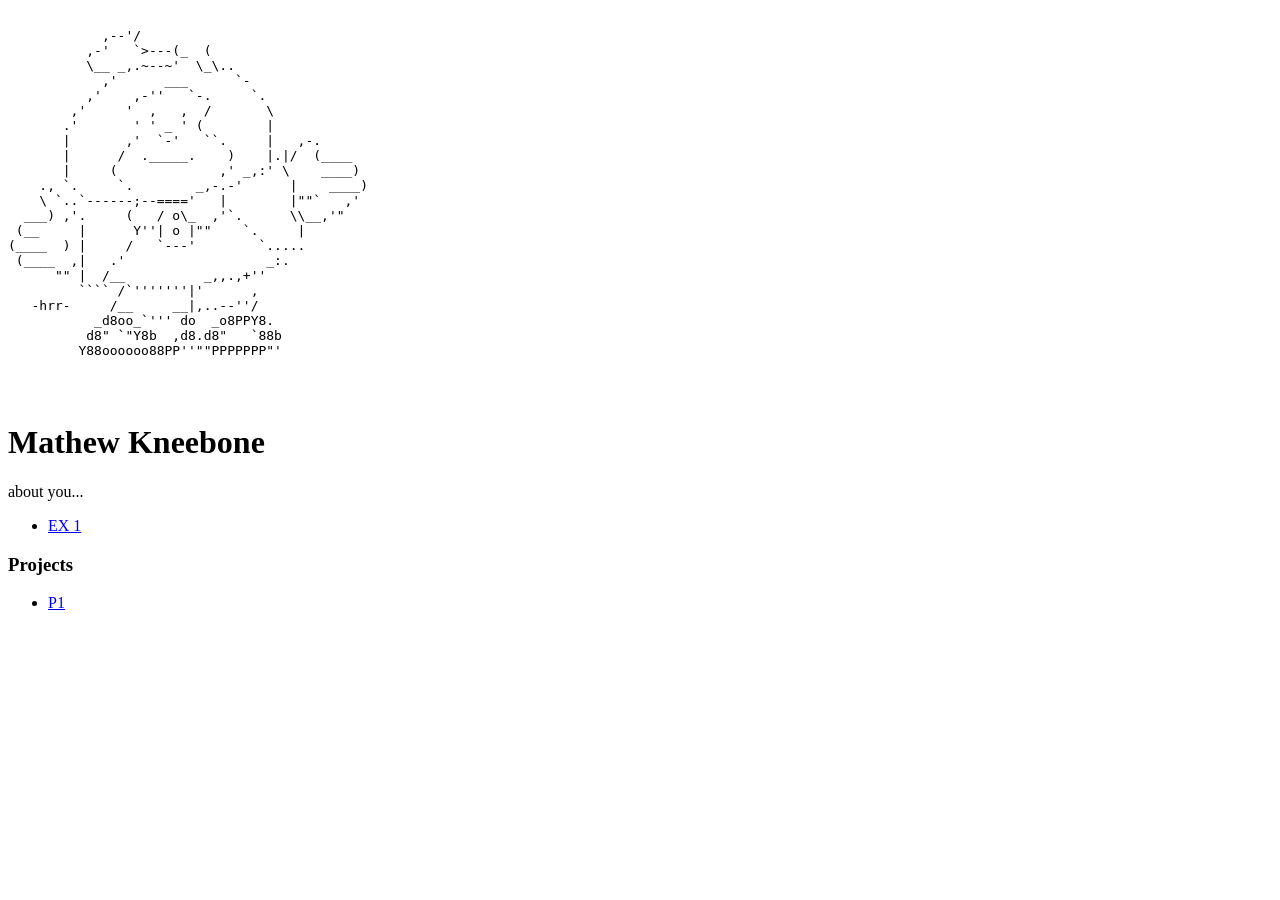
==== index.html @ 64d5e568 "Uploading personal site files" ====
<!doctype html>
<html>
  <head>
    <title>Mathew's Interactive Site</title>
    <meta charset="utf-8" />
  </head>

  <body>
    <!-- this is where my code is-->
    <div id="container">
      <pre>

            ,--'/
          ,-'   `>---(_  (
          \__ _,.~--~'  \_\..
            ,'      ___      `-
          ,'    ,-''   `-.     `.
        ,'     '  ,   ,  /       \
       .'       ' ' _ ' (        |
       |       ,'  `-'   ``.     |   ,-.
       |      /  ._____.    )    |.|/  (____
       |     (             ,' _,:' \    ____)
    ., `.     `.        _,-.-'      |    ____)
    \ `..`------;--===='   |        |""`   ,'
  ___) ,'.     (   / o\_  ,'`.      \\__,'"
 (__     |      Y''| o |""    `.     |
(____  ) |     /   `---'        `.....
 (____  ,|   .'                  _:.
      "" |  /__          _,,.,+''
         ```` /`'''''''|'      ,
   -hrr-     /__     __|,..--''/
           _d8oo_`''' do  _o8PPY8.
          d8" `"Y8b  ,d8.d8"   `88b
         Y88oooooo88PP''""PPPPPPP"'


    </pre
      >

      <!-- about me-->
      <h1>Mathew Kneebone</h1>
      <p class="desc">about you...</p>

      <!-- my work -->
      <div id="exercises">
        <ul>
          <li><a href="#">EX 1</a></li>
        </ul>
      </div>

      <div id="projects">
        <h3>Projects</h3>

        <ul>
          <li><a href="#">P1</a></li>
        </ul>
      </div>
    </div>
  </body>
</html>
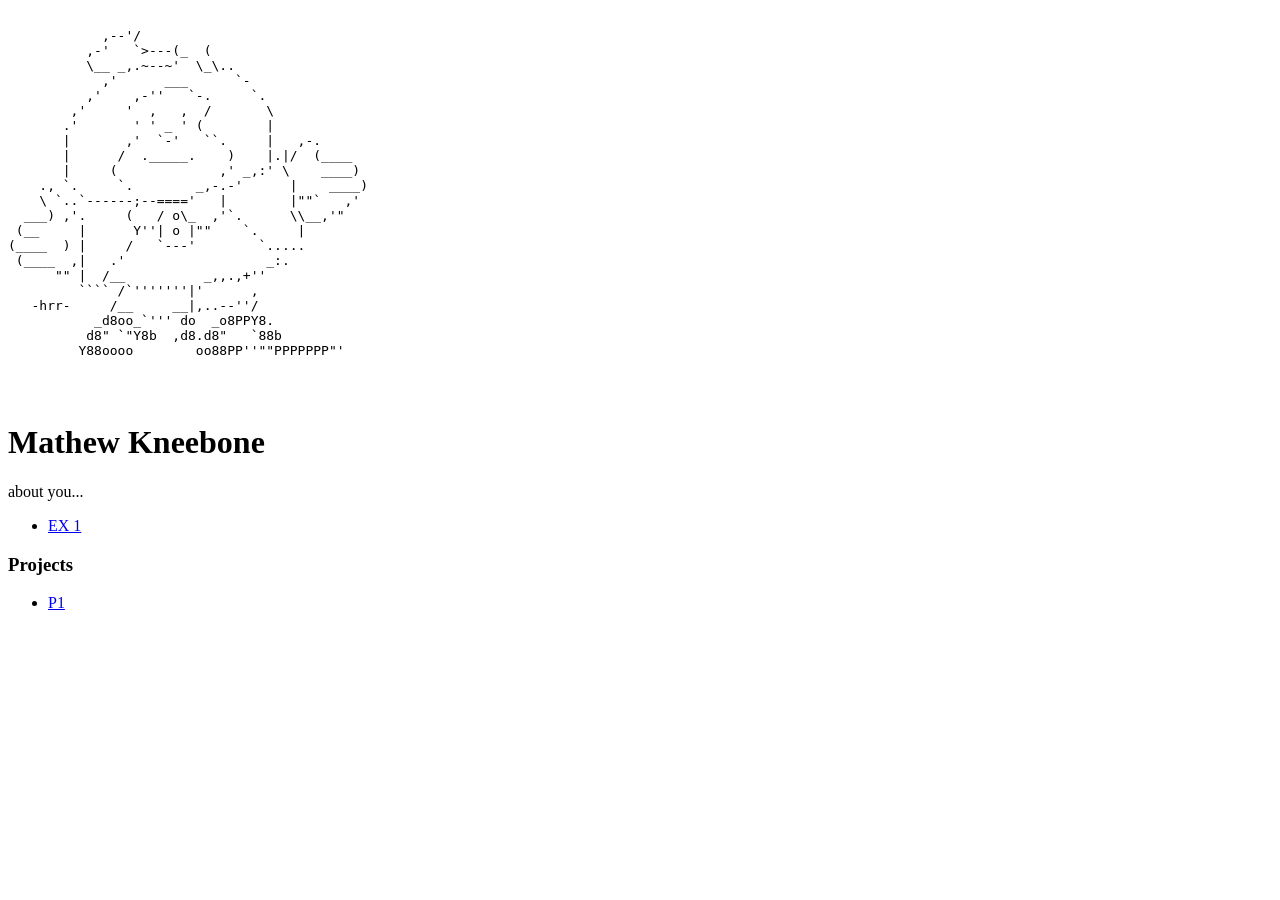
==== commit 5ac5b783: "Fix ASCII art in index.html" ====
--- a/index.html
+++ b/index.html
@@ -31,7 +31,7 @@
    -hrr-     /__     __|,..--''/
            _d8oo_`''' do  _o8PPY8.
           d8" `"Y8b  ,d8.d8"   `88b
-         Y88oooooo88PP''""PPPPPPP"'
+         Y88oooo        oo88PP''""PPPPPPP"'
 
 
     </pre
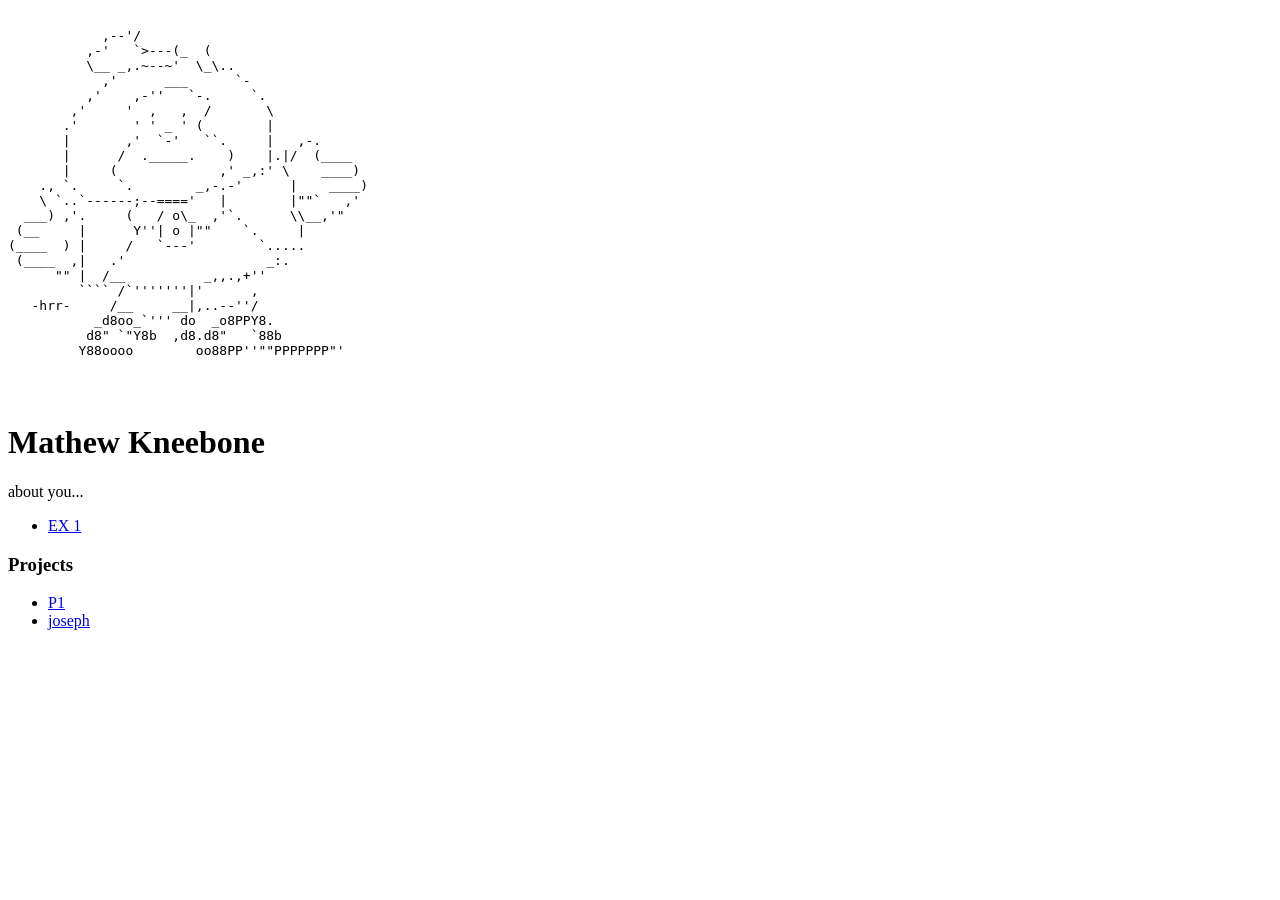
==== commit 378407c2: "Added url" ====
--- a/index.html
+++ b/index.html
@@ -53,6 +53,9 @@
 
         <ul>
           <li><a href="#">P1</a></li>
+          <li>
+            <a href="https://qiaowangjoseph.github.io/Interactive-1/">joseph</a>
+          </li>
         </ul>
       </div>
     </div>
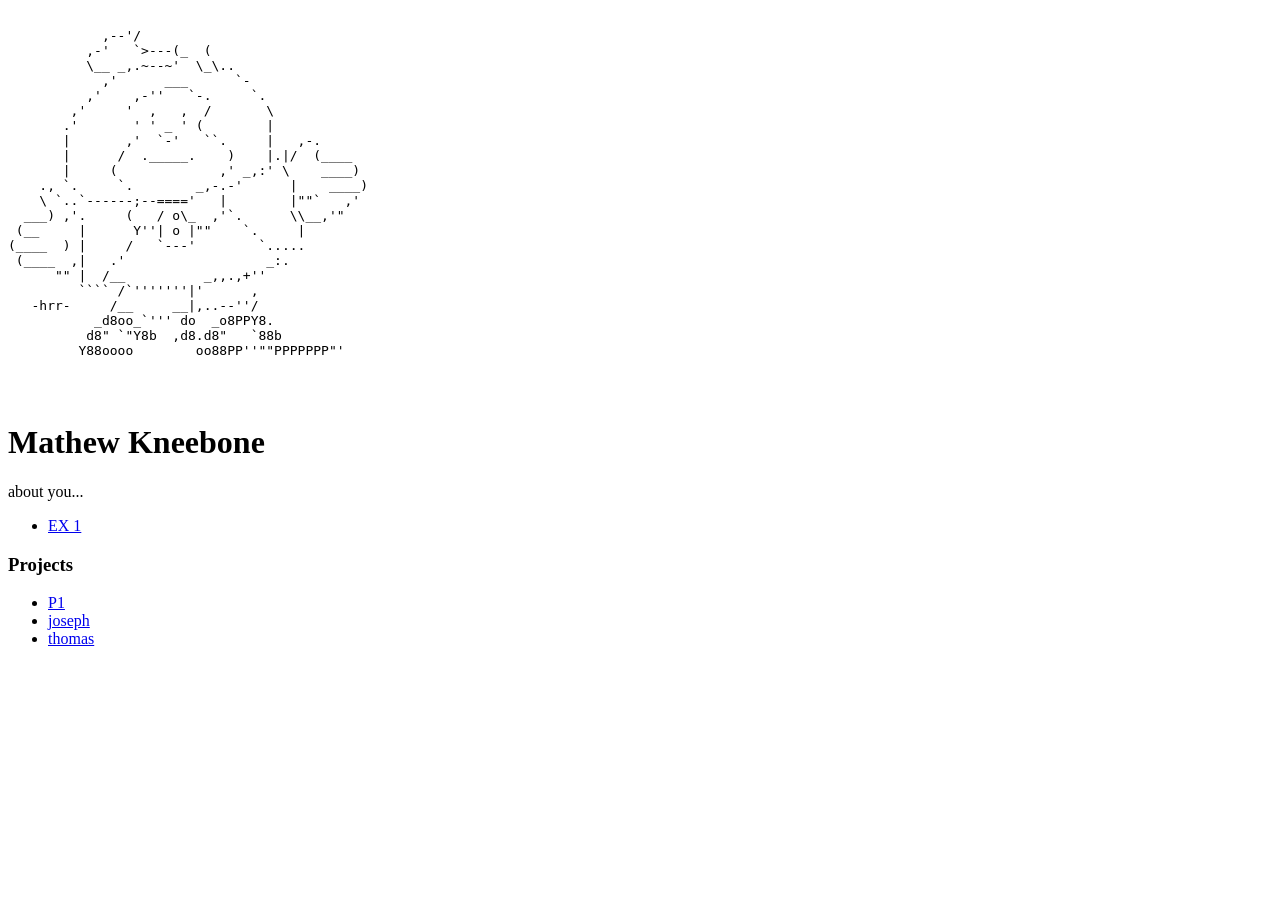
==== commit bb0e1ab0: "Added addtional url" ====
--- a/index.html
+++ b/index.html
@@ -56,6 +56,9 @@
           <li>
             <a href="https://qiaowangjoseph.github.io/Interactive-1/">joseph</a>
           </li>
+          <li>
+            <a href="https://thomasij03.github.io/interactive1/">thomas</a>
+          </li>
         </ul>
       </div>
     </div>
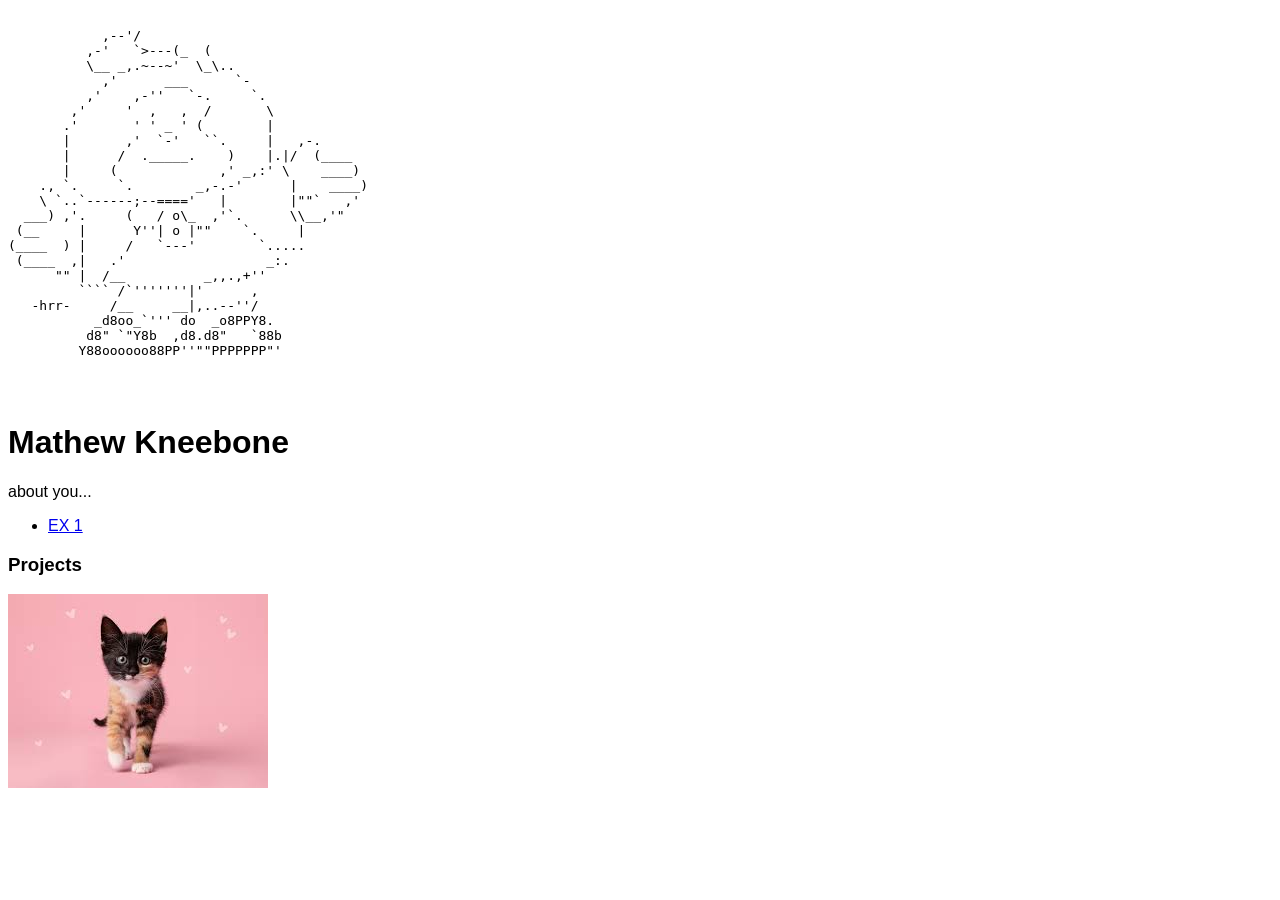
==== commit f2dd3e38: "Updated personal site" ====
--- a/index.html
+++ b/index.html
@@ -3,6 +3,7 @@
   <head>
     <title>Mathew's Interactive Site</title>
     <meta charset="utf-8" />
+    <link rel="stylesheet" href="assets/styles.css" />
   </head>
 
   <body>
@@ -31,7 +32,7 @@
    -hrr-     /__     __|,..--''/
            _d8oo_`''' do  _o8PPY8.
           d8" `"Y8b  ,d8.d8"   `88b
-         Y88oooo        oo88PP''""PPPPPPP"'
+         Y88oooooo88PP''""PPPPPPP"'
 
 
     </pre
@@ -44,22 +45,23 @@
       <!-- my work -->
       <div id="exercises">
         <ul>
-          <li><a href="#">EX 1</a></li>
+          <li>
+            <a href="#">EX 1</a>
+          </li>
         </ul>
       </div>
 
       <div id="projects">
         <h3>Projects</h3>
 
+        <a href="projects/2_css-typeface/index.html" target="_blank">
+          <img src="assets/kitten.jpg" alt=""
+        /></a>
+        <!-- 
         <ul>
-          <li><a href="#">P1</a></li>
-          <li>
-            <a href="https://qiaowangjoseph.github.io/Interactive-1/">joseph</a>
-          </li>
-          <li>
-            <a href="https://thomasij03.github.io/interactive1/">thomas</a>
-          </li>
-        </ul>
+          <li><a href="projects/2_css-typeface/index.html">CSS Typeface</a></li>
+          <li><a href="projects/3_site-map/index.html">Site Map</a></li>
+        </ul> -->
       </div>
     </div>
   </body>
--- a/assets/styles.css
+++ b/assets/styles.css
@@ -0,0 +1,3 @@
+body {
+  font-family: "Franklin Gothic Medium", "Arial Narrow", Arial, sans-serif;
+}
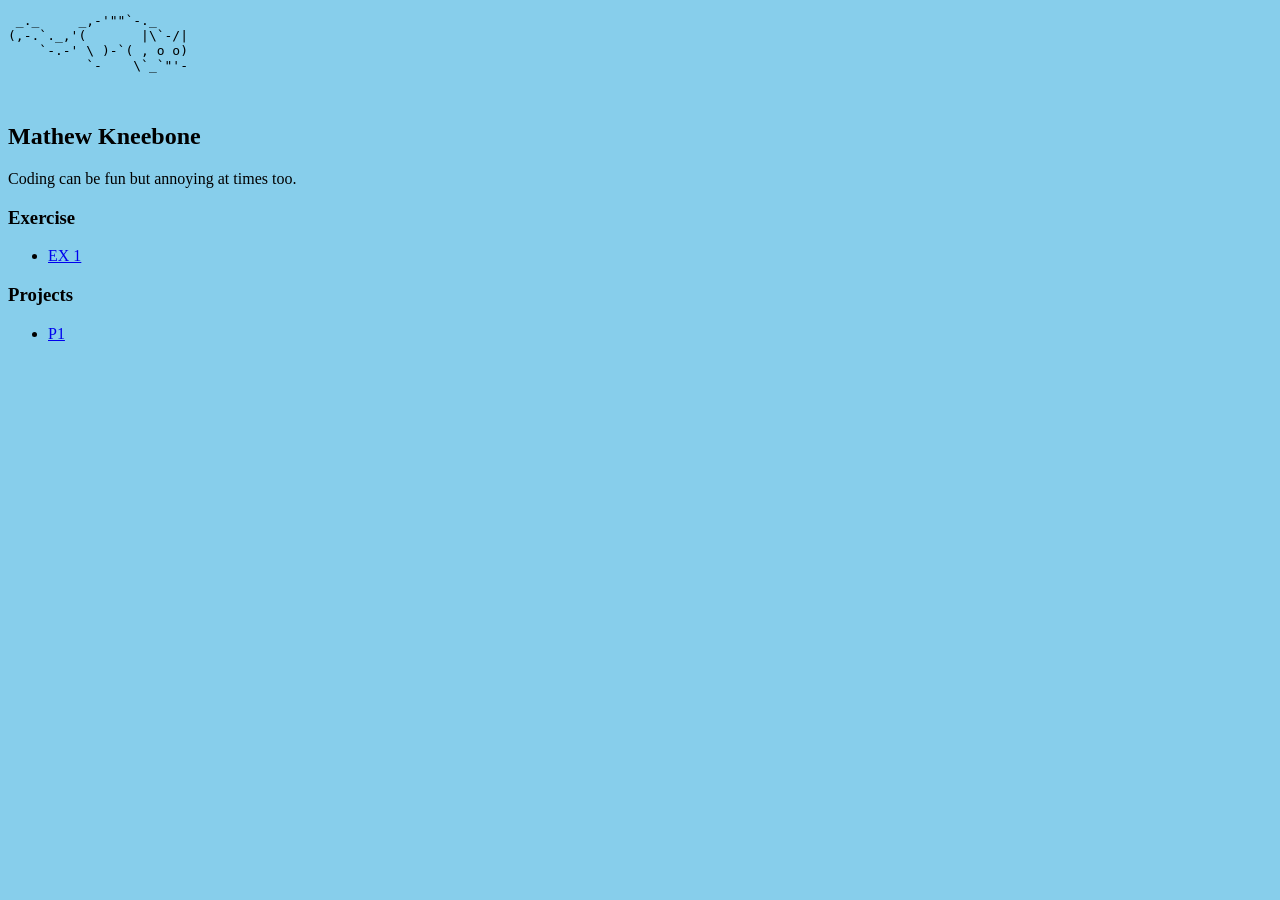
==== commit 02f4f1e0: "First commit to My Space project" ====
--- a/index.html
+++ b/index.html
@@ -1,68 +1,41 @@
 <!doctype html>
 <html>
   <head>
+    <meta charset="utf-8" />
     <title>Mathew's Interactive Site</title>
-    <meta charset="utf-8" />
     <link rel="stylesheet" href="assets/styles.css" />
+    <!-- this is where my meta-info lives, but won’t show up on the page itself-->
   </head>
-
   <body>
-    <!-- this is where my code is-->
-    <div id="container">
+    <!-- this is where all my webpage stuff should go-->
+    <section id="container">
       <pre>
-
-            ,--'/
-          ,-'   `>---(_  (
-          \__ _,.~--~'  \_\..
-            ,'      ___      `-
-          ,'    ,-''   `-.     `.
-        ,'     '  ,   ,  /       \
-       .'       ' ' _ ' (        |
-       |       ,'  `-'   ``.     |   ,-.
-       |      /  ._____.    )    |.|/  (____
-       |     (             ,' _,:' \    ____)
-    ., `.     `.        _,-.-'      |    ____)
-    \ `..`------;--===='   |        |""`   ,'
-  ___) ,'.     (   / o\_  ,'`.      \\__,'"
- (__     |      Y''| o |""    `.     |
-(____  ) |     /   `---'        `.....
- (____  ,|   .'                  _:.
-      "" |  /__          _,,.,+''
-         ```` /`'''''''|'      ,
-   -hrr-     /__     __|,..--''/
-           _d8oo_`''' do  _o8PPY8.
-          d8" `"Y8b  ,d8.d8"   `88b
-         Y88oooooo88PP''""PPPPPPP"'
-
+ _._     _,-'""`-._
+(,-.`._,'(       |\`-/|
+    `-.-' \ )-`( , o o)
+          `-    \`_`"'-
 
     </pre
       >
 
       <!-- about me-->
       <h1>Mathew Kneebone</h1>
-      <p class="desc">about you...</p>
+      <p class="desc">Coding can be fun but annoying at times too.</p>
 
-      <!-- my work -->
+      <!-- links to my work -->
       <div id="exercises">
+        <h3>Exercise</h3>
         <ul>
-          <li>
-            <a href="#">EX 1</a>
-          </li>
+          <li><a href="#">EX 1</a></li>
         </ul>
       </div>
 
       <div id="projects">
         <h3>Projects</h3>
-
-        <a href="projects/2_css-typeface/index.html" target="_blank">
-          <img src="assets/kitten.jpg" alt=""
-        /></a>
-        <!-- 
         <ul>
-          <li><a href="projects/2_css-typeface/index.html">CSS Typeface</a></li>
-          <li><a href="projects/3_site-map/index.html">Site Map</a></li>
-        </ul> -->
+          <li><a href="#">P1</a></li>
+        </ul>
       </div>
-    </div>
+    </section>
   </body>
 </html>
--- a/assets/styles.css
+++ b/assets/styles.css
@@ -1,3 +1,3 @@
 body {
-  font-family: "Franklin Gothic Medium", "Arial Narrow", Arial, sans-serif;
+  background-color: skyblue;
 }
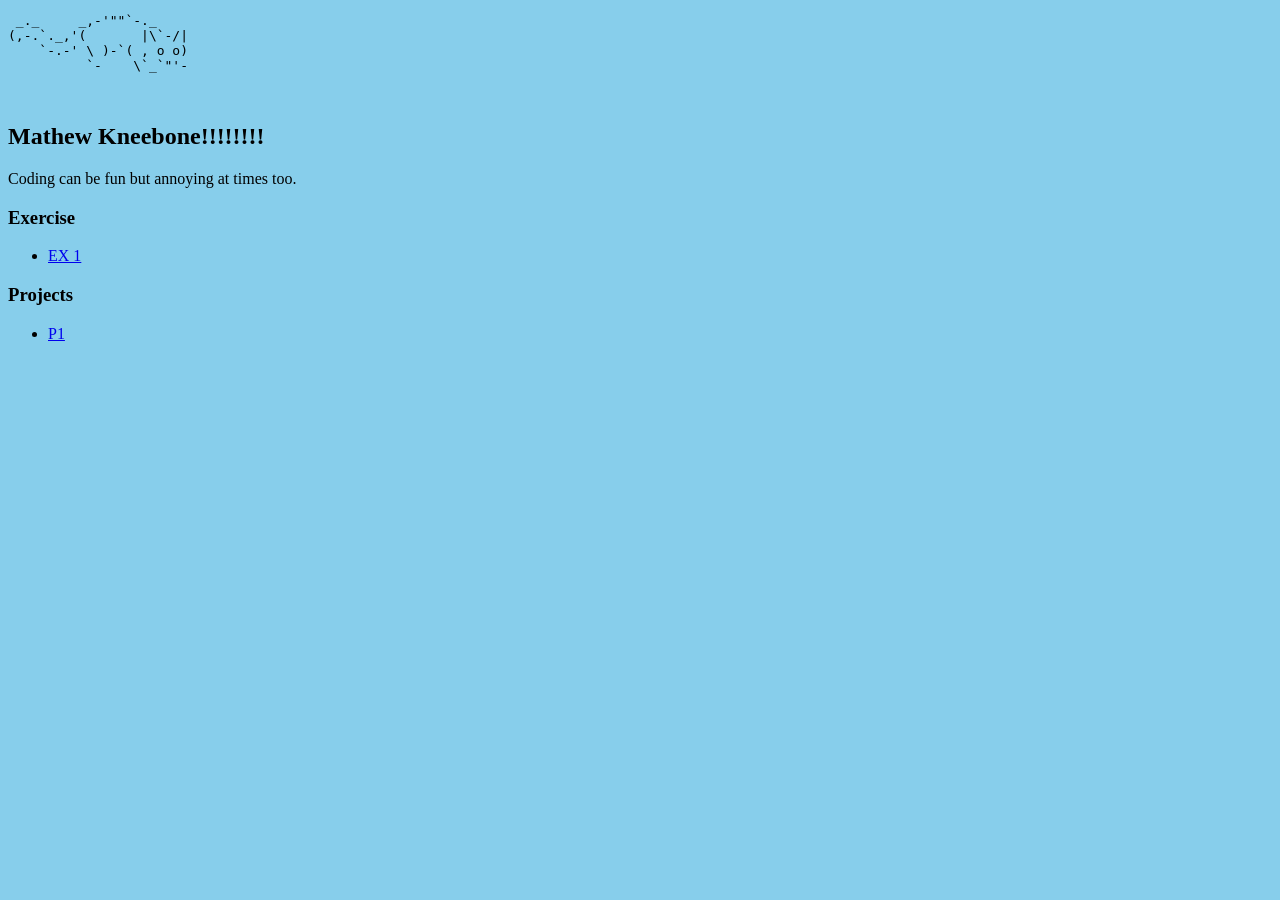
==== commit 701615fa: "Added exclamation points!!!!" ====
--- a/index.html
+++ b/index.html
@@ -19,7 +19,7 @@
       >
 
       <!-- about me-->
-      <h1>Mathew Kneebone</h1>
+      <h1>Mathew Kneebone!!!!!!!!</h1>
       <p class="desc">Coding can be fun but annoying at times too.</p>
 
       <!-- links to my work -->
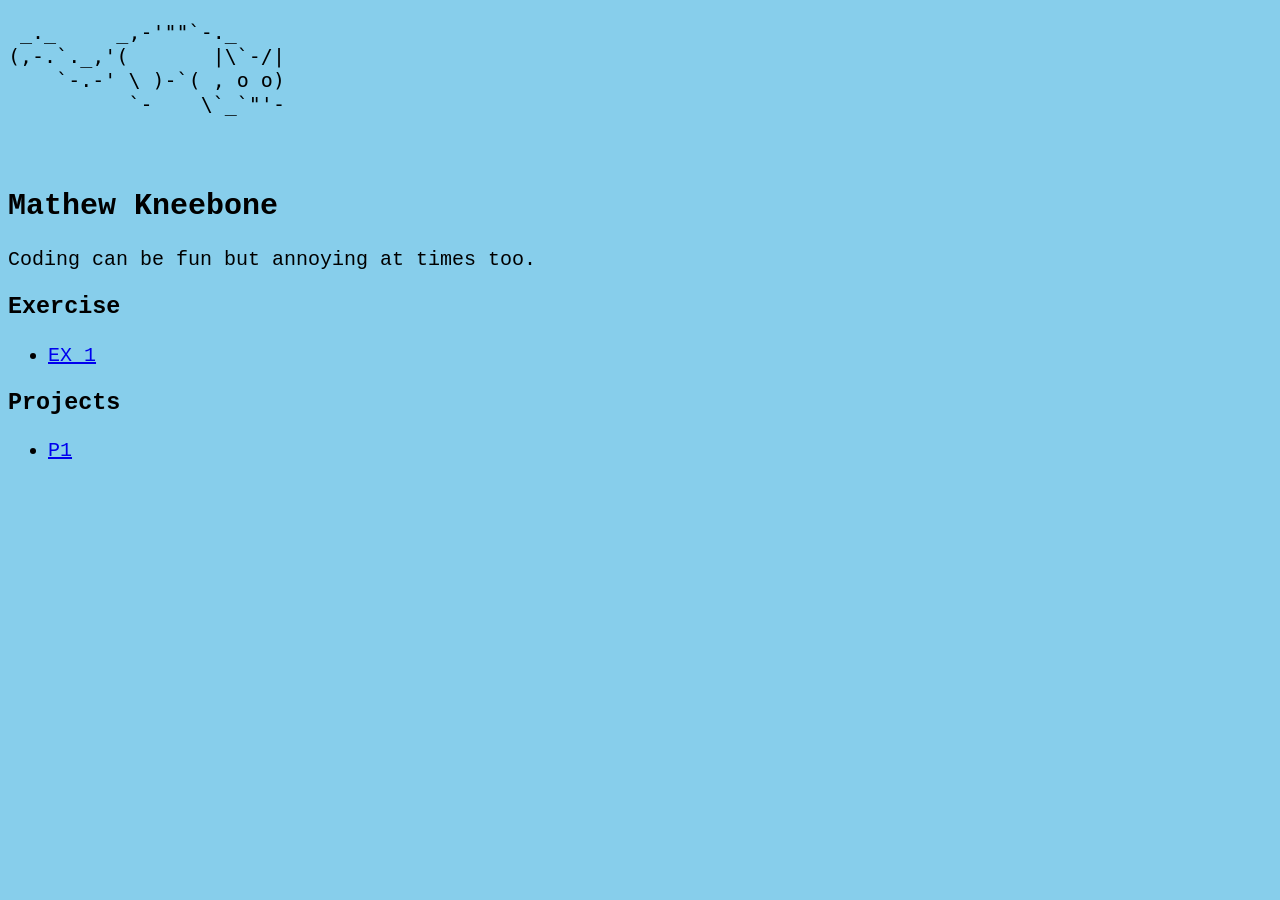
==== commit adb545df: "Updated CSS primarily" ====
--- a/index.html
+++ b/index.html
@@ -19,7 +19,7 @@
       >
 
       <!-- about me-->
-      <h1>Mathew Kneebone!!!!!!!!</h1>
+      <h1>Mathew Kneebone</h1>
       <p class="desc">Coding can be fun but annoying at times too.</p>
 
       <!-- links to my work -->
--- a/assets/styles.css
+++ b/assets/styles.css
@@ -1,3 +1,5 @@
 body {
   background-color: skyblue;
+  font-family: "Courier New", Courier, monospace;
+  font-size: 20px;
 }
